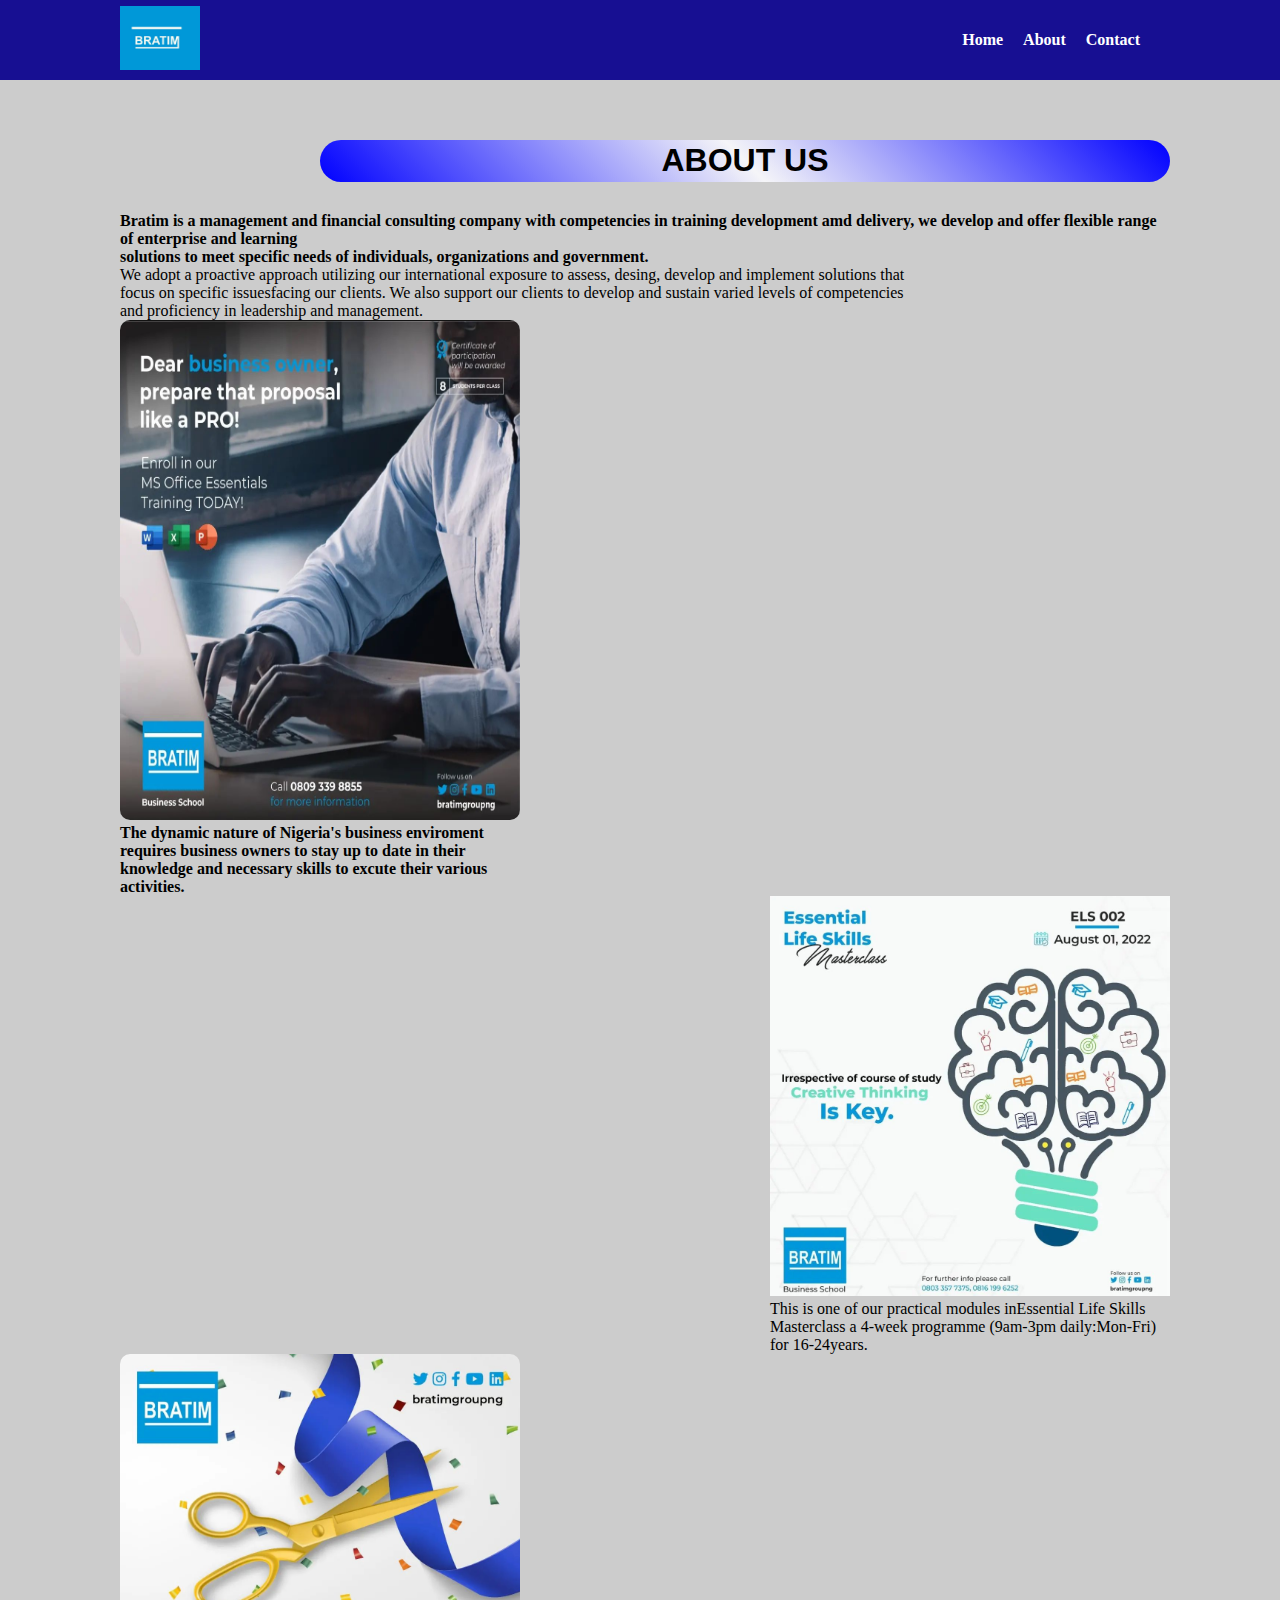
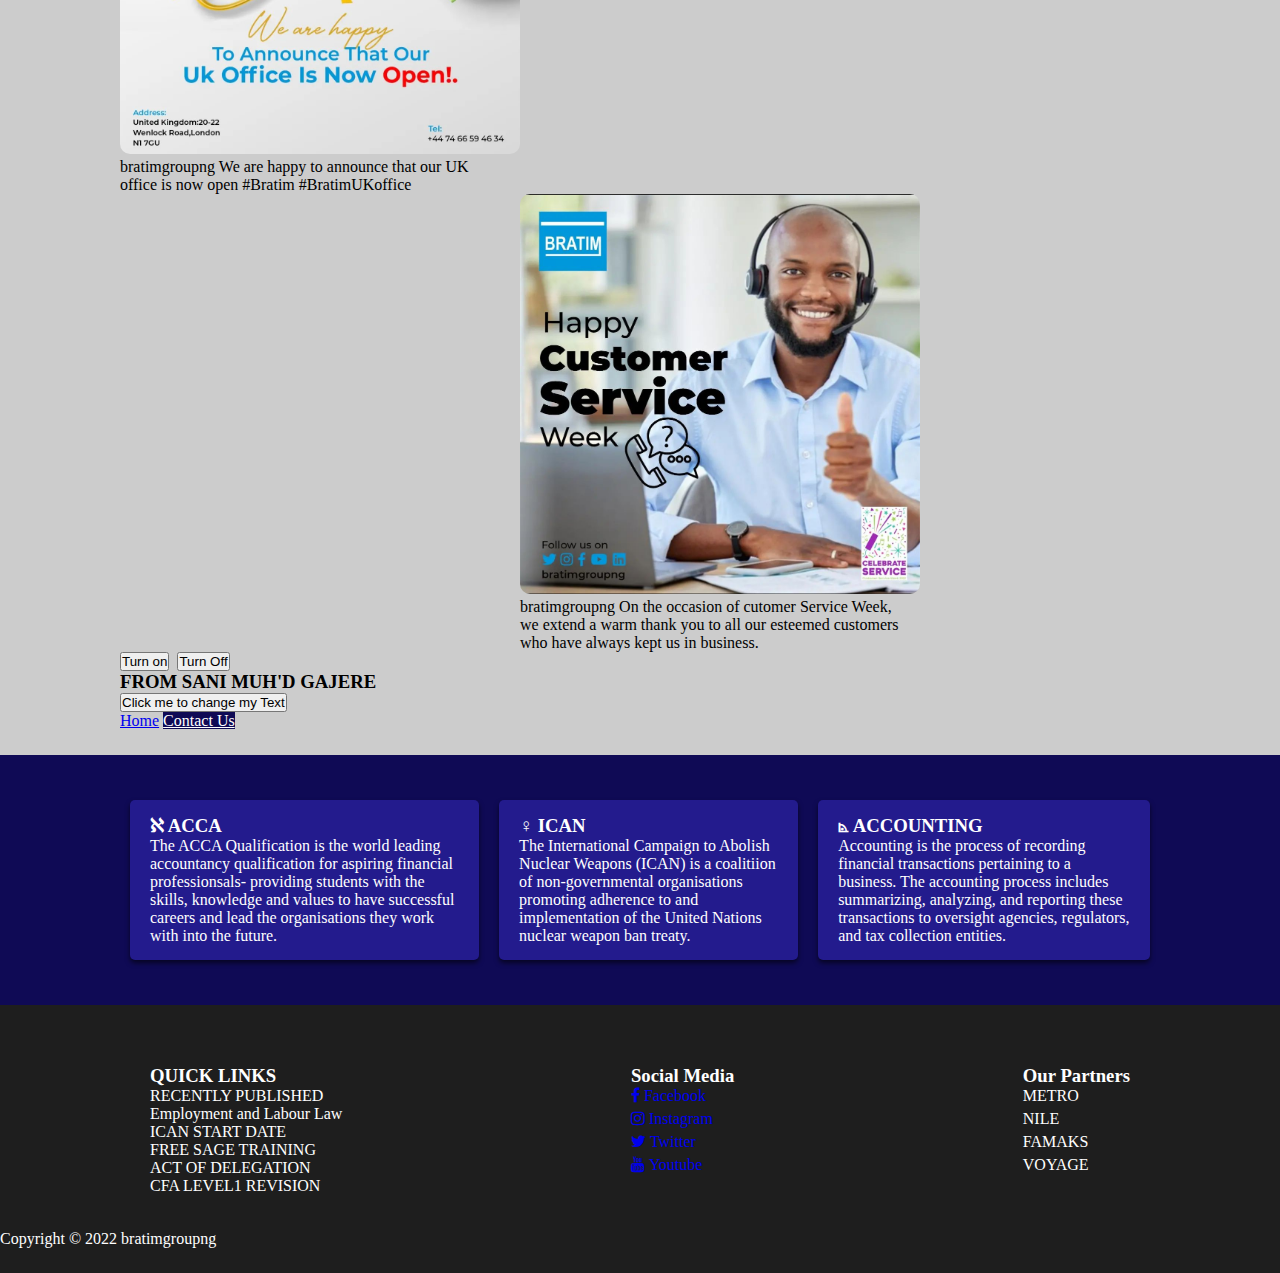
==== about.html @ feb42276 "Add files via upload" ====
<!DOCTYPE html>
<html lang="en">
<head>
    <meta charset="UTF-8">
    <meta http-equiv="X-UA-Compatible" content="IE=edge">
    <meta name="viewport" content="width=device-width, initial-scale=1.0">
    <title>about</title>
    <link rel="stylesheet" href="style.css">
    <link rel="icon" href="BRATIM (2).png">

    <link rel="stylesheet" href="fonts/font-awesome.min.css">


    <link rel="stylesheet" href="https://cdn.jsdelivr.net/npm/bootstrap@4.6.2/dist/css/bootstrap.min.css" integrity="sha384-xOolHFLEh07PJGoPkLv1IbcEPTNtaed2xpHsD9ESMhqIYd0nLMwNLD69Npy4HI+N" crossorigin="anonymous">

</head>
<body>

     <!-- nav section below  -->
    <nav class="navbar">
      <div class="container">
        <div class="mrs"><a href="index.html"><img src="./images/BRATIM (2).png" height="64px" width="80px" alt=""></a></div>
       
        <ul>
            <li> 
                <a href="index.html">Home</a> 
            </li>
            <li> 
                <a href="about.html">About</a> 
            </li>
            <li> 
                <a href="contact.html">Contact</a> 
            </li>

        </ul>
      </div>
    </nav>
    <!-- nav section above  -->
    

   <!-- header section below  -->


   <header class="header">
    <div class="container">
        <div class="header-content">
            <h1 class="how" style="color: rgb(0, 0, 0);"> ABOUT US</h1>
        
            
        <h4><strong>Bratim</strong>  is a management and financial consulting company with competencies in training development amd delivery, we develop and offer flexible range of enterprise and learning <br> solutions to meet specific needs of individuals, organizations and government.</h4>

        <p>We adopt a proactive approach utilizing our international exposure to assess, desing, develop and implement solutions that focus on specific issuesfacing our clients. We also support our clients to develop and sustain varied levels of competencies and proficiency in leadership and management.</p>


        <figure>
            <img style="border-radius: 10px; border-radius: 10px;" src="./images/u and.png" width="700px" height="500px" alt="">
            <figcaption><strong>The dynamic nature of Nigeria's business enviroment <br> requires business owners to stay up to date in their <br> knowledge and necessary skills to excute their various <br> activities.</strong></figcaption>
        </figure>


        <figure>
            <img style="margin-left:650px ;" src="./images/z sa.png" width="500px" height="400px" alt="">
            <figcaption style="margin-left:650px ; border-radius: 10px;">This is one of our practical modules inEssential Life Skills Masterclass a 4-week programme (9am-3pm daily:Mon-Fri) <br> for 16-24years.</figcaption>
        </figure>


        <figure>
            <img style="border-radius: 10px; border-radius: 10px;" src="./images/y ans.png" width="500px" height="400px" alt="">
            <figcaption>bratimgroupng We are happy to announce that our UK  <br>  office is now open #Bratim #BratimUKoffice</figcaption>
        </figure>


        <figure>
            <img style="margin-left: 400px ; border-radius: 10px;" src="./images/phe.png" width="500px" height="400px" alt="">
            <figcaption style="margin-left:400px ;">bratimgroupng On the occasion of cutomer Service Week,  <br>we extend a warm thank you to all our esteemed customers <br> who have always kept us in business.</figcaption>
        </figure>

        <button class="btn btn-info" onclick="document.getElementById('bulb').src = 'bratim-2.png' ">Turn on</button>

        <img src="images/light-off.gif" width="100px" id="bulb" alt="">
        
        <button class="btn btn-primary" onclick="document.getElementById('bulb').src = 'sani.jpg' ">Turn Off</button>
        


        <h3 id="demo-3">FROM SANI MUH'D GAJERE</h3>
        <button onclick="document.getElementById('demo-3').innerHTML = 'THANK YOU FOR LISTENING !!!'" > Click me to change my Text</button>
     <br>
       
            <a href="index.html" class="btn btn-dark"  style="margin-top:30px ;">Home</a>
            <a href="contact.html" class="btn contact-btn" style="margin-top:30px ;" >Contact Us</a>
        </div>
    </div>
   </header>
   

  <!-- header section above  -->
   

  <!-- beginning of content  -->


  <section class="boxes">   
    <div class="container">

        <div class="box">
         <h3> <span> &alefsym; </span> ACCA</h3>
         <p>The ACCA Qualification is the world leading accountancy qualification for aspiring financial professionsals- providing students with the skills, knowledge and values to have successful careers and lead the organisations they work with into the future.</p>
        </div>

        <div class="box">
         <h3> <span> &female; </span>  ICAN</h3>
         <p> The International Campaign to Abolish Nuclear Weapons (ICAN) is a coalitiion of non-governmental organisations promoting adherence to and implementation of the United Nations nuclear weapon ban treaty.</p>
        </div>
        <div class="box">
         <h3> <span> &angrtvbd; </span>  ACCOUNTING</h3>
         <p> Accounting is the process of recording financial transactions pertaining to a business. The accounting process includes summarizing, analyzing, and reporting these transactions to oversight agencies, regulators, and tax collection entities.</p>
        </div>

    </div>
  </section>


  <!-- End of content  -->


  <!-- footer  -->


  <footer class="boxes">
    <div class="container">

        <div class="footer-box">
         <h3>QUICK LINKS</h3>
         <p>RECENTLY PUBLISHED
         <br>Employment and Labour Law <br>ICAN START DATE <br>FREE SAGE TRAINING <br>ACT OF DELEGATION <br>CFA LEVEL1 REVISION</p>
        </div>
                <div class="footer-box">
         <h3> Social Media </h3>
         <ul>
            <li><a href="#"><i class="fa fa-facebook"> Facebook</i> </a></li>
            <li><a href="#"><i class="fa fa-instagram"> Instagram</i> </a></li>
            <li><a href="#"><i class="fa fa-twitter"> Twitter</i> </a></li>
            <li><a href="#"><i class="fa fa-youtube"> Youtube</i></a></li>
         </ul>
        </div>
        <div class="footer-box">
         <h3> Our Partners</h3>
         <ul>
            <li>METRO</li>
            <li>NILE</li>
            <li>FAMAKS</li>
            <li>VOYAGE</li>
         </ul>
        </div>

    </div>
    <p class="text-center">Copyright &copy; 2022 bratimgroupng</p>
</footer>

  <!-- footer  -->

</body>

<script src="https://cdn.jsdelivr.net/npm/bootstrap@4.6.2/dist/js/bootstrap.min.js" integrity="sha384-+sLIOodYLS7CIrQpBjl+C7nPvqq+FbNUBDunl/OZv93DB7Ln/533i8e/mZXLi/P+" crossorigin="anonymous"></script>

<script src="https://cdn.jsdelivr.net/npm/bootstrap@4.6.2/dist/js/bootstrap.bundle.min.js" integrity="sha384-Fy6S3B9q64WdZWQUiU+q4/2Lc9npb8tCaSX9FK7E8HnRr0Jz8D6OP9dO5Vg3Q9ct" crossorigin="anonymous"></script>

</html>
---- style.css ----
*{
    padding: 0px;
    margin: 0px;
    box-sizing: border-box;
}

.container{
    max-width: 1100px;
    margin: 0px auto;
    padding: 0px 30px;
}
 

/* beginning of nav style  */

.navbar{
    background-color: rgb(23, 15, 146);
    color: #fff;
    height: 80px;
}

.navbar a{
    color: #fff;
    text-decoration: none;
    font-weight: bold;
}

li{
    list-style-type: none;
}

.logo{
    font-weight: bold;
    font-size: xx-large;
    
}

.navbar .container{
    display: flex;
    justify-content: space-between;
    align-items: center;
    height: 100%;
}

.navbar ul{
    display: flex;
}

.navbar ul li{
   margin-right: 20px;
}

.navbar ul li a:hover{
    color: rgb(166, 161, 240);
    /* border-bottom: 0.5px solid #fff; */
}

/* end of nav style  */



/* start of header style  */




.header img{
    max-width: 400px;
}

.header .container{
    display: flex;
    justify-content: space-between;
    align-items: center;
    margin-top: 30px;
}

.header-content h1{
color: rgb(15, 10, 85);
font-weight: bolder;
font-size: xx-large;
font-family: Arial, Helvetica, sans-serif;
line-height: 1.3;
text-align: center;
}

.header-content p{
    width: 75%;
}
.contact-btn{
    background-color: rgb(15, 10, 85)!important;
    color: #fff!important;
}

.contact-btn:hover{
    background-color: rgb(255, 255, 255)!important;
    color: rgb(15, 10, 85)!important;
    font-weight: bold;
    border: 1px solid rgb(15, 10, 85)!important;;
    border-radius: 30px;
}
/* end of header style  */


/* start of content  */




.boxes{
    background-color: rgb(15, 10, 85);
    color: #fff;
    margin-top: 25px;
    margin-bottom: 0px;
    padding: 25px 0px;
}

.boxes .container{
    display: flex;
    justify-content: space-between;
}

.box{
    background-color: rgb(35, 27, 141);
    padding: 15px 20px;
    margin: 20px 10px;
    border-radius: 5px;
    box-shadow: 0 3px 5px rgba(0, 0, 0, 0.6);
}

/* End of content  */



/* footer  */

footer.boxes .container{
    flex: 1;
    display: flex;
    justify-content: space-between;
}

footer.boxes{
    background-color: rgb(30, 30, 30);
    color: #fff;
    margin-top: 0px;
    margin-bottom: 0px;
    padding: 25px 0px;
}

.footer-box{
    padding: 15px 20px;
    margin: 20px 10px;
}
.footer-box li{
    padding-bottom: 5px;
}

/* End footer  */

.MS{
    text-align: center;
    margin-top: 50PX;
    color: #000;
}


    
body{
    background-image: url(sani.jpg);
    background-color: #cccccc;
    background-repeat: no-repeat;
    background-size: cover; 
    background-attachment: fixed;

}


.header-content .how{
    color: rgb(250, 245, 245);
    background-color: rgb(0, 81, 255);
    margin-top: 30px;
    
    margin-left: 200px;
    border-radius: 300px;

}

.mss{
    padding-top: 50px;
}

.how{
    margin-bottom: 30px;
    background:linear-gradient(45deg, blue, rgb(245, 245, 248), blue)


}
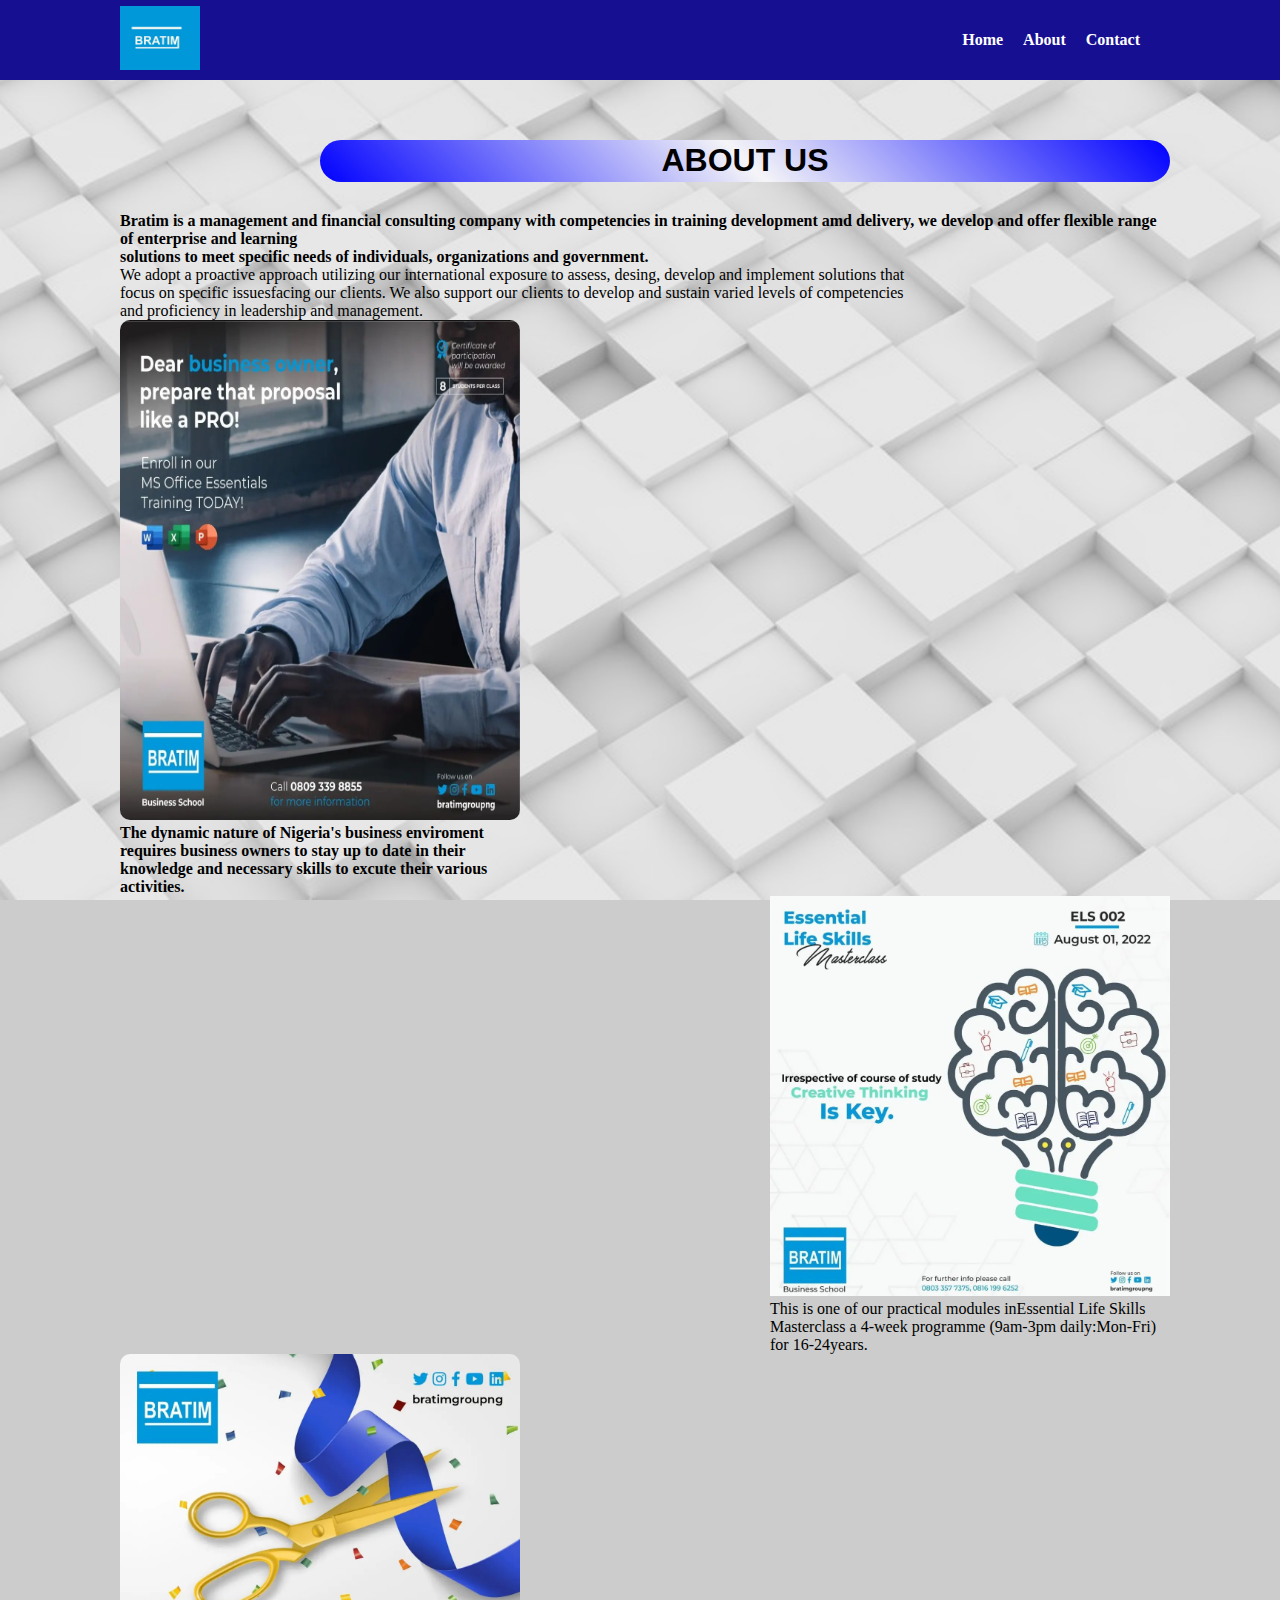
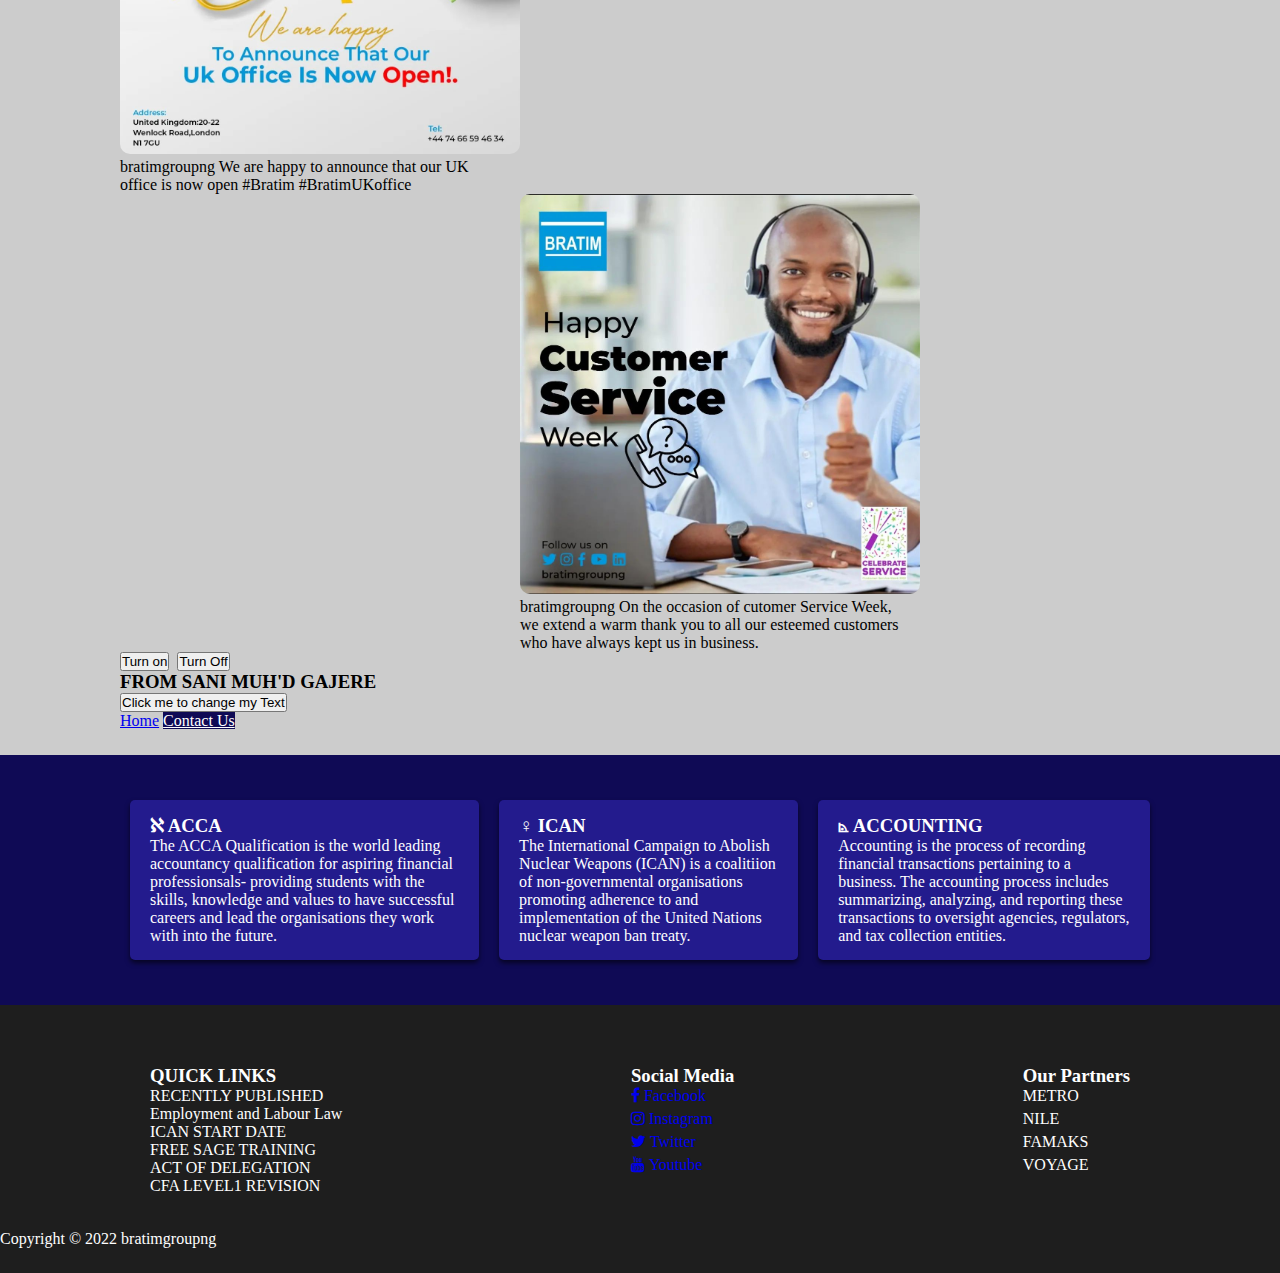
==== commit 3fa18e09: "yes it is me" ====
--- a/about.html
+++ b/about.html
@@ -75,11 +75,11 @@
             <figcaption style="margin-left:400px ;">bratimgroupng On the occasion of cutomer Service Week,  <br>we extend a warm thank you to all our esteemed customers <br> who have always kept us in business.</figcaption>
         </figure>
 
-        <button class="btn btn-info" onclick="document.getElementById('bulb').src = 'bratim-2.png' ">Turn on</button>
+        <button class="btn btn-info" onclick="document.getElementById('bulb').src = './images/bratim-2.png' ">Turn on</button>
 
         <img src="images/light-off.gif" width="100px" id="bulb" alt="">
         
-        <button class="btn btn-primary" onclick="document.getElementById('bulb').src = 'sani.jpg' ">Turn Off</button>
+        <button class="btn btn-primary" onclick="document.getElementById('bulb').src = './images/sani.jpg' ">Turn Off</button>
         
 
 
@@ -166,4 +166,4 @@
 
 <script src="https://cdn.jsdelivr.net/npm/bootstrap@4.6.2/dist/js/bootstrap.bundle.min.js" integrity="sha384-Fy6S3B9q64WdZWQUiU+q4/2Lc9npb8tCaSX9FK7E8HnRr0Jz8D6OP9dO5Vg3Q9ct" crossorigin="anonymous"></script>
 
-</html>+</html>
--- a/style.css
+++ b/style.css
@@ -167,7 +167,7 @@
 
     
 body{
-    background-image: url(sani.jpg);
+    background-image: url(./images/sani.jpg);
     background-color: #cccccc;
     background-repeat: no-repeat;
     background-size: cover; 
